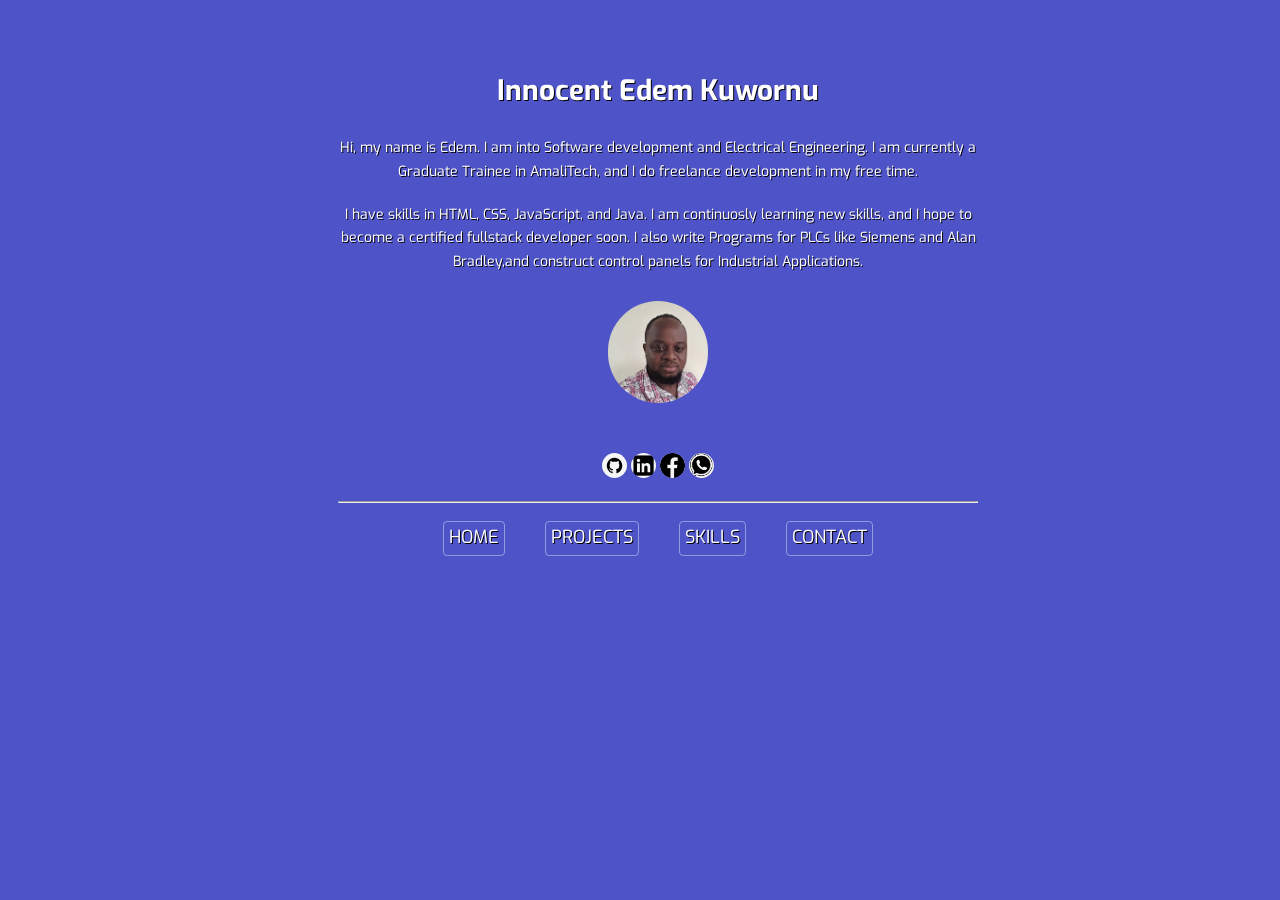
==== index.html @ 59f6b15f "personal portfolio, first commit" ====
<!DOCTYPE html>
<html lang="en">
<head>
    <meta charset="UTF-8">
    <meta http-equiv="X-UA-Compatible" content="IE=edge">
    <meta name="viewport" content="width=device-width, initial-scale=1.0">
    <title>Document</title>
    <link rel="stylesheet" href="style.css">
</head>
<body>
    
    <div class="area" >
        <div class="context">
            <h1>Innocent Edem Kuwornu</h1>
            <div class="message">
                <p>
                Hi, my name is Edem. I am into Software development and Electrical Engineering.
                I am currently a Graduate Trainee in AmaliTech, and I do freelance development
                in my free time.
                </p> 
                <br>

                <p> I have skills in HTML, CSS, JavaScript, and Java. I am continuosly learning new
                skills, and I hope to become a certified fullstack developer soon. I also write 
                Programs for PLCs like Siemens and Alan Bradley,and construct control panels for 
                Industrial Applications.
                </p>
                <img src="./me.png" alt="">
                <div class="social">
                    <img src="social/github.png" alt="">
                    <img src="social/linkedin.png" alt="">
                    <img src="social/facebook.png" alt="">
                    <img src="social/whatsapp.png" alt="">

                </div>
                
                <div class="menu">
                    <hr>
                    <p><a href="./index.html">HOME</a></p>
                    <p><a href="./projects.html">PROJECTS</a></p>
                    <p><a href="./skills.html">SKILLS</a></p>
                    <p><a href="./contact.html">CONTACT</a></p>
                </div>


               
            </div>
        </div>  
            <ul class="circles">
                <li></li>
                <li></li>
                <li></li>
                <li></li>
                <li></li>
                <li></li>
                <li></li>
                <li></li>
                <li></li>
                <li></li>
            </ul>
    </div >
  

</body>
</html>
---- style.css ----
@import url('https://fonts.googleapis.com/css?family=Exo:400,700');

*{
    margin: 0px;
    padding: 0px;
}

body{
    font-family: 'Open Sans Light', 'Exo' ;
    background: #4e54c8; 
}


.context {
    width: 80%;
    height: 90%;
    position: absolute;
    margin:3vh 10% 5vh 10%;
    text-align: center;  
    border-radius: 2vh;
    font-size: 1.5vw;
    padding: 2vh;
    text-shadow: 1px 1px black;
    z-index: 1;
   
   
    
   
}
@media only screen and (min-width: 900px) {
    /* For mobile phones: */
   .context{
    width: 50%;
    height: 90%;
    font-size: 14px;
    margin:3vh 25% 5vh 25%;

   }
   
  }


.context h1{
    text-align: center;
    color: #fff;
    margin:3vh;
}
.context  p {
    text-align: center;
    color: #fff;
    
    line-height: 170%;
}

.social{
    margin: 2vh;
}
.social>img{
    display: inline-block;
    width: 25px;
    height: auto;
    border-radius: 50%;
}
.menu > p{
    display: inline-block;
    margin: 2vh;
    padding: 5px;
    color: white;
    border: 1px solid rgba(255, 255, 255, 0.4);
    border-radius: 4px; 
    font-size: 1vw;  
}

 

.message > img{
    width: 100px;
    height: auto;
    border-radius: 10vw;
    margin:3vh;
    background-color: black;
}

.area{
    background: #4e54c8;  
    background: -webkit-linear-gradient(to left, #8f94fb, #4e54c8);  
    width: 100%;
    height:100%;
    top: 0;
    left: 0;
    position: absolute ;
}

.circles{
    position: fixed;
    top: 0;
    left: 0;
    width: 100%;
    height: 100%;
    overflow: hidden;
}

.circles li{
    position: absolute;
    display: block;
    list-style: none;
    width: 20px;
    height: 20px;
    background: rgba(255, 255, 255, 0.2);
    animation: animate 25s linear infinite;
    bottom: -150px;
    
}

.circles li:nth-child(1){
    left: 25%;
    width: 80px;
    height: 80px;
    animation-delay: 0s;
}


.circles li:nth-child(2){
    left: 10%;
    width: 20px;
    height: 20px;
    animation-delay: 2s;
    animation-duration: 12s;
}

.circles li:nth-child(3){
    left: 70%;
    width: 20px;
    height: 20px;
    animation-delay: 4s;
}

.circles li:nth-child(4){
    left: 40%;
    width: 60px;
    height: 60px;
    animation-delay: 0s;
    animation-duration: 18s;
}

.circles li:nth-child(5){
    left: 65%;
    width: 20px;
    height: 20px;
    animation-delay: 0s;
}

.circles li:nth-child(6){
    left: 75%;
    width: 110px;
    height: 110px;
    animation-delay: 3s;
}

.circles li:nth-child(7){
    left: 35%;
    width: 150px;
    height: 150px;
    animation-delay: 7s;
}

.circles li:nth-child(8){
    left: 50%;
    width: 25px;
    height: 25px;
    animation-delay: 15s;
    animation-duration: 45s;
}

.circles li:nth-child(9){
    left: 20%;
    width: 15px;
    height: 15px;
    animation-delay: 2s;
    animation-duration: 35s;
}

.circles li:nth-child(10){
    left: 85%;
    width: 150px;
    height: 150px;
    animation-delay: 0s;
    animation-duration: 11s;
}



@keyframes animate {

    0%{
        transform: translateY(0) rotate(0deg);
        opacity: 1;
        border-radius: 0;
    }

    100%{
        transform: translateY(-1000px) rotate(720deg);
        opacity: 0;
        border-radius: 50%;
    }

}

.contact {
    margin: 5vh;
    padding: 20vh;
}
.contact>p{
    font-size: large;
}
.projects{
    font-size: large;
    margin: 5vh;
    padding: 20vh;
}
.skills{
    font-size: large;
    margin: 5vh;
    padding: 15vh;
    
}
a{
    text-decoration: none;
    color: white;
    font-size: large;
}
.menu > p:hover{
    border: 3px;
}
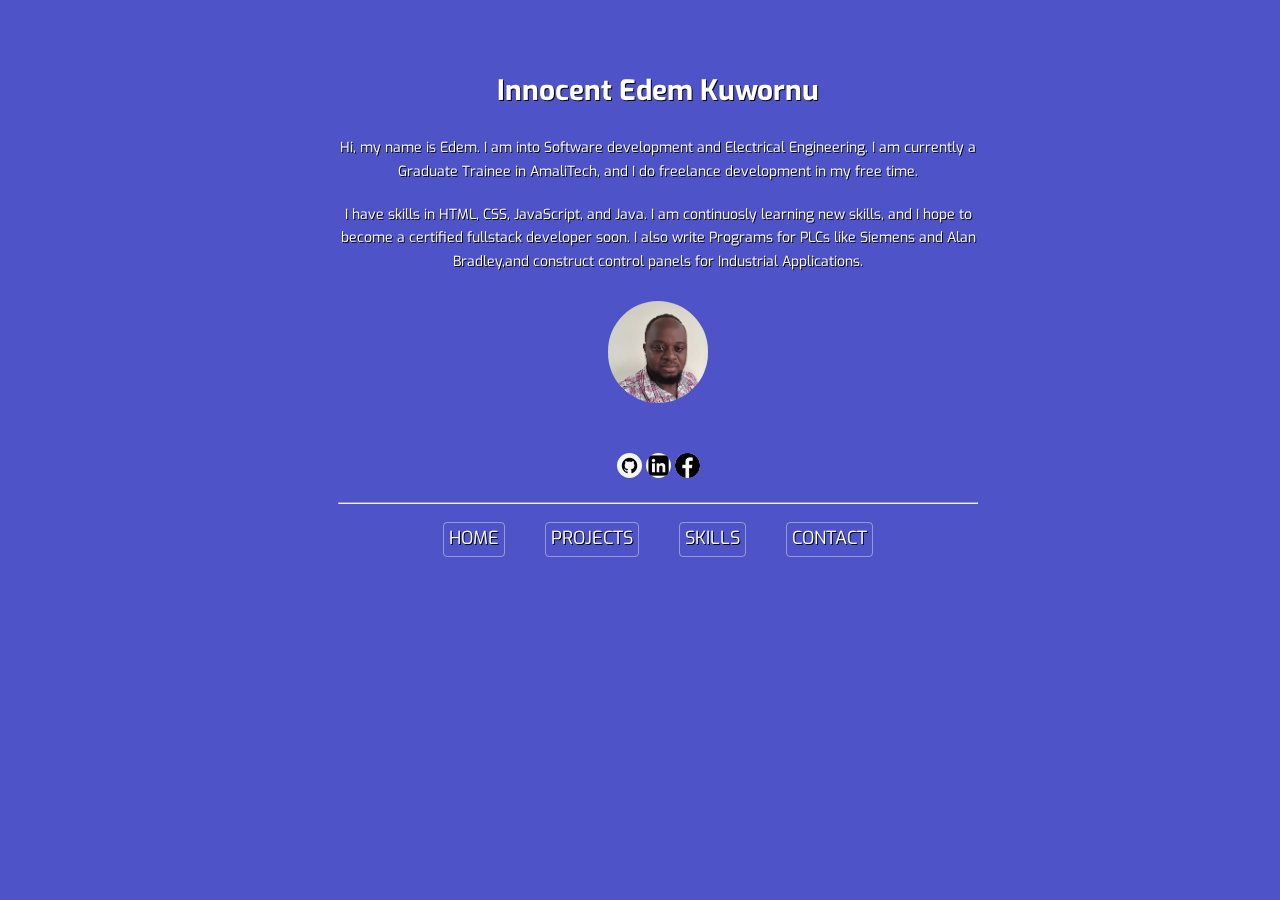
==== commit 5a775140: "added social links" ====
--- a/index.html
+++ b/index.html
@@ -27,10 +27,10 @@
                 </p>
                 <img src="./me.png" alt="">
                 <div class="social">
-                    <img src="social/github.png" alt="">
-                    <img src="social/linkedin.png" alt="">
-                    <img src="social/facebook.png" alt="">
-                    <img src="social/whatsapp.png" alt="">
+                    <a href="https://www.github.com/innocentedem"><img src="social/github.png" alt=""></a>
+                    <a href="https://www.linkedin.com/in/edem-kuwornu/"><img src="social/linkedin.png" alt=""></a>
+                    <a href="https://www.facebook.com/quessy.edem/"> <img src="social/facebook.png" alt=""></a>
+                  
 
                 </div>
                 
--- a/style.css
+++ b/style.css
@@ -55,7 +55,7 @@
 .social{
     margin: 2vh;
 }
-.social>img{
+a>img{
     display: inline-block;
     width: 25px;
     height: auto;
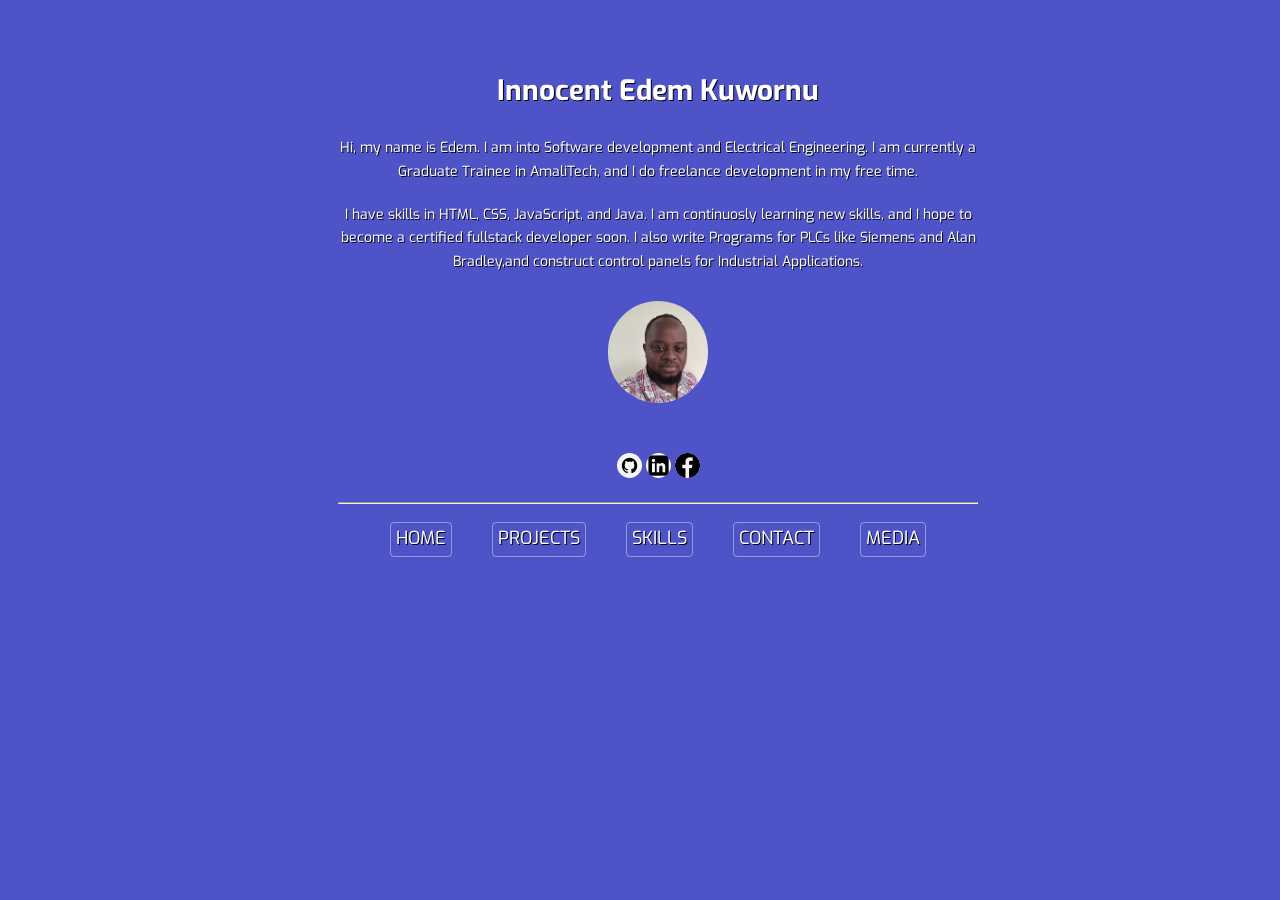
==== commit 51f572a5: "added media page" ====
--- a/index.html
+++ b/index.html
@@ -4,7 +4,7 @@
     <meta charset="UTF-8">
     <meta http-equiv="X-UA-Compatible" content="IE=edge">
     <meta name="viewport" content="width=device-width, initial-scale=1.0">
-    <title>Document</title>
+    <title>Edem's Portfolio</title>
     <link rel="stylesheet" href="style.css">
 </head>
 <body>
@@ -31,7 +31,6 @@
                     <a href="https://www.linkedin.com/in/edem-kuwornu/"><img src="social/linkedin.png" alt=""></a>
                     <a href="https://www.facebook.com/quessy.edem/"> <img src="social/facebook.png" alt=""></a>
                   
-
                 </div>
                 
                 <div class="menu">
@@ -40,6 +39,7 @@
                     <p><a href="./projects.html">PROJECTS</a></p>
                     <p><a href="./skills.html">SKILLS</a></p>
                     <p><a href="./contact.html">CONTACT</a></p>
+                    <p><a href="media.html">MEDIA</a></p>
                 </div>
 
 
--- a/style.css
+++ b/style.css
@@ -230,5 +230,12 @@
     font-size: large;
 }
 .menu > p:hover{
-    border: 3px;
+ border: 1px solid #4e54c8; ;
+}
+p{
+    text-align: center;
+}
+iframe{
+    height:200px;
+    width:300px;
 }